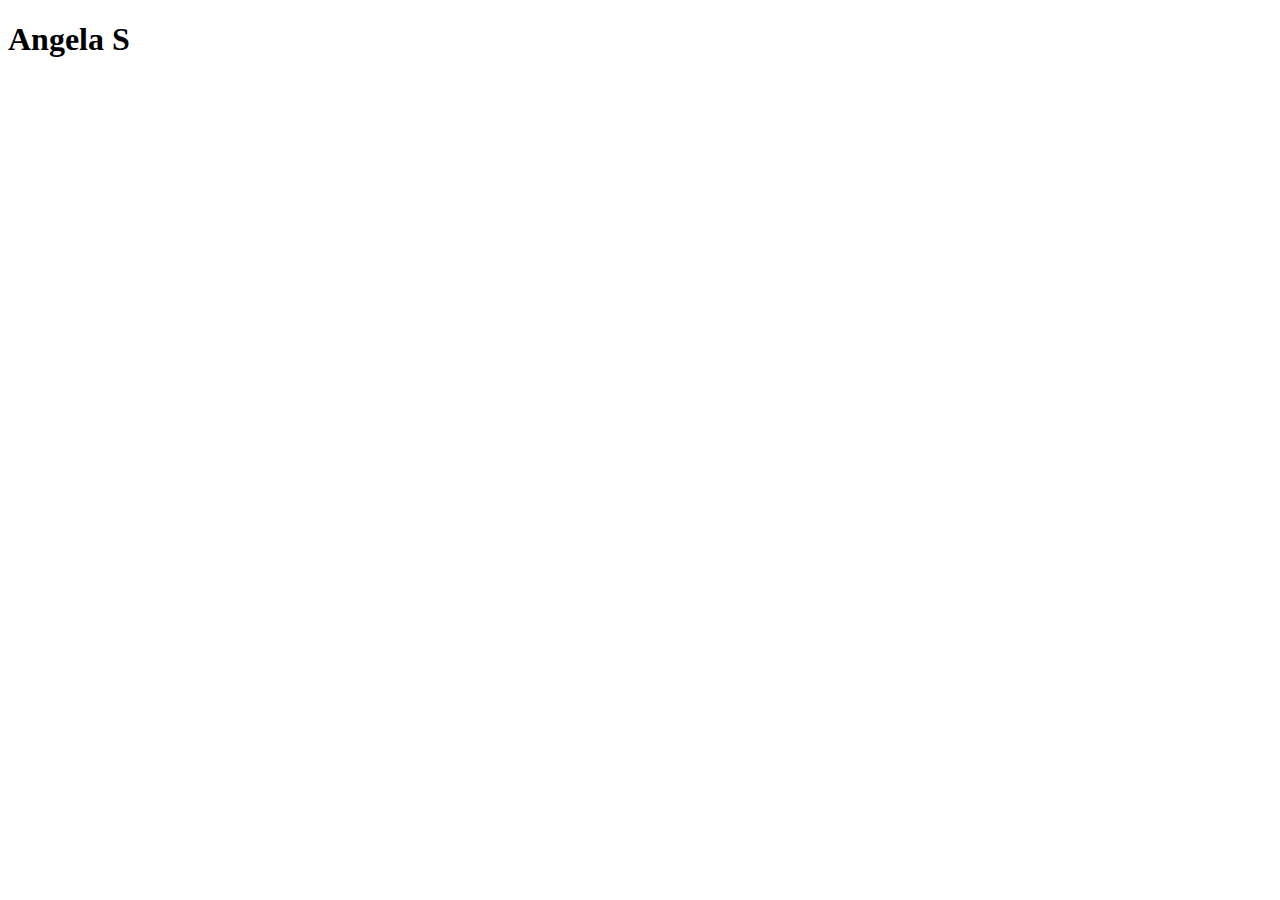
==== index.html @ fff8c4c2 "First-Commit" ====
<!doctype html>

<html lang="en">
<head>
  <meta charset="utf-8">

  <title>IFSC 1310 | Angela</title>
  <meta name="description" content="My Work">
  <meta name="author" content="Angela S">

</head>

<body>
  <h1>Angela S</h1>
</body>
</html>
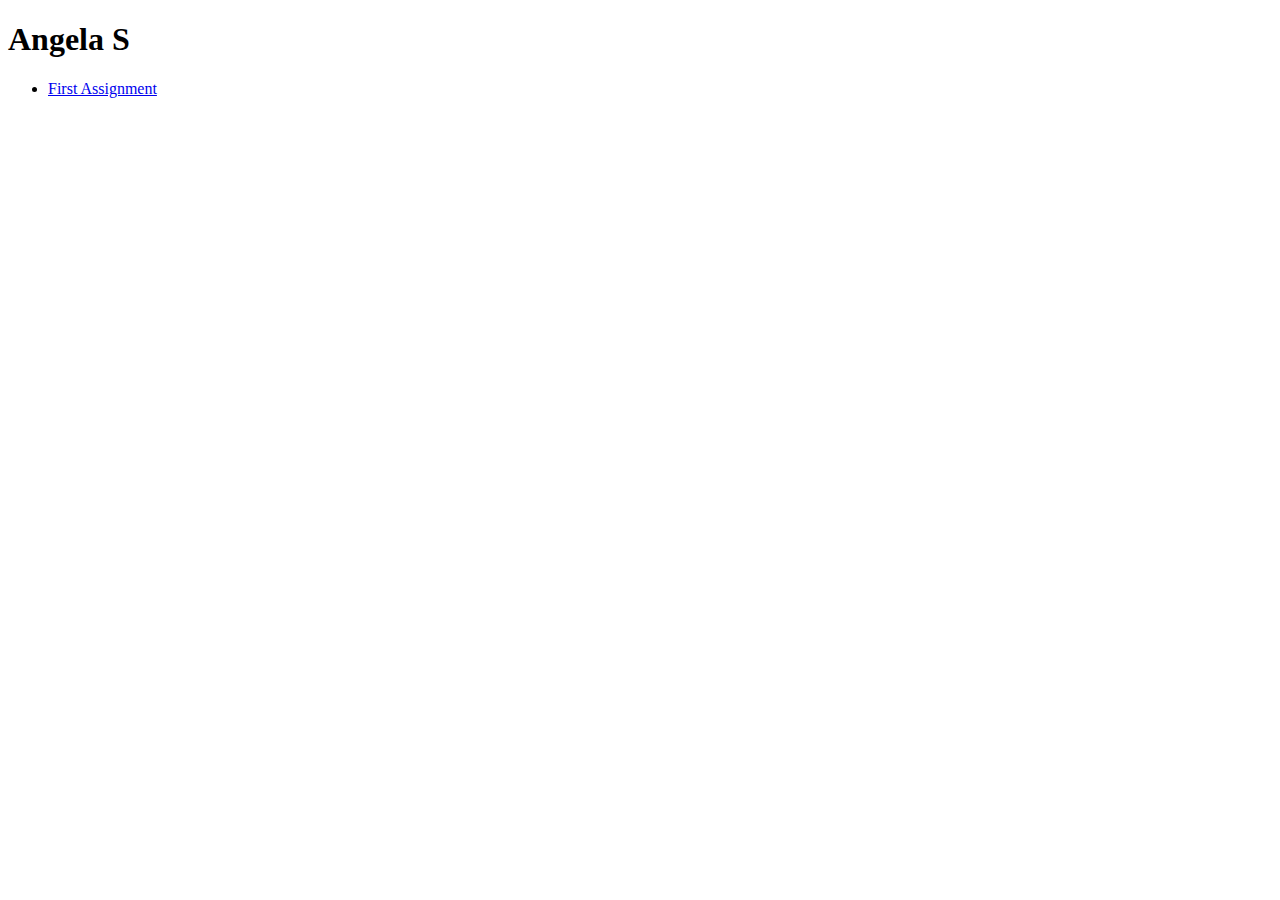
==== commit 889eec88: "Added Nav" ====
--- a/index.html
+++ b/index.html
@@ -12,5 +12,10 @@
 
 <body>
   <h1>Angela S</h1>
+  <nav>
+    <ul>
+        <li><a href="#">First Assignment</a></li>
+    </ul>
+  </nav>
 </body>
 </html>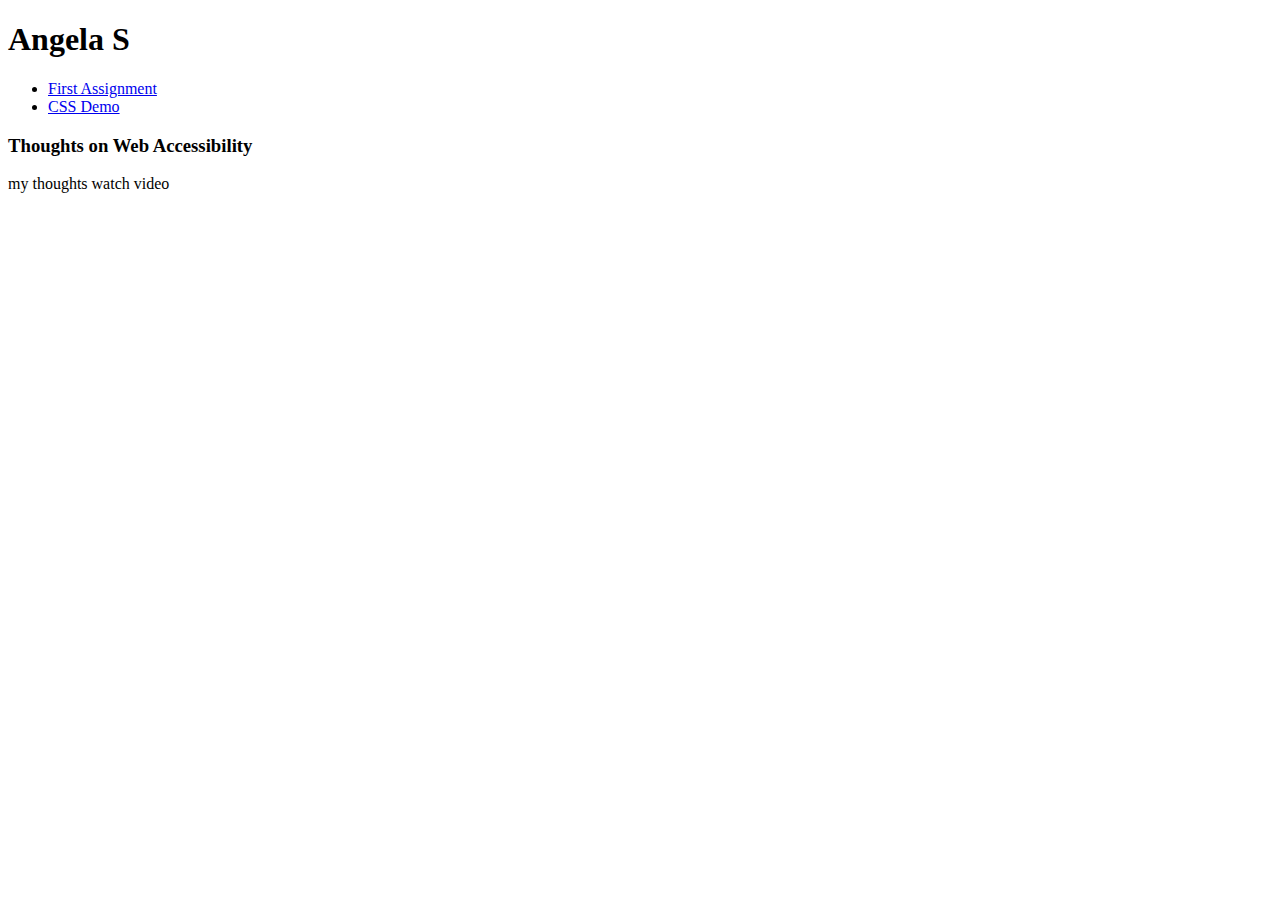
==== commit 6b2bb1b2: "Assignment Done" ====
--- a/index.html
+++ b/index.html
@@ -14,8 +14,11 @@
   <h1>Angela S</h1>
   <nav>
     <ul>
-        <li><a href="#">First Assignment</a></li>
+        <li><a href="prototype/index.html">First Assignment</a></li>
+        <li><a href="css-demo/">CSS Demo</a></li>
     </ul>
   </nav>
+  <h3>Thoughts on Web Accessibility</h3>
+  <p>my thoughts watch video</p>
 </body>
 </html>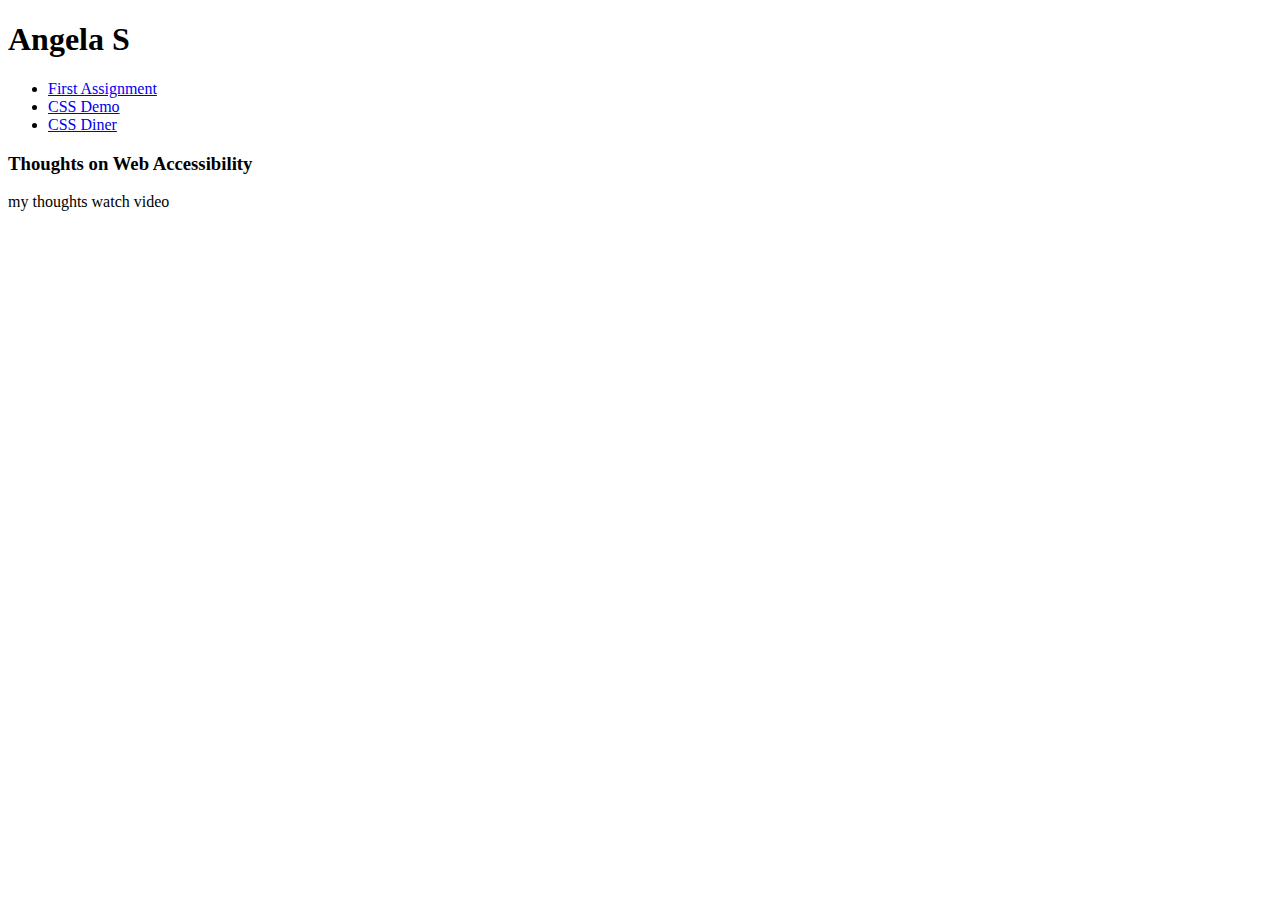
==== commit 1dfb1714: "Added Css-Diner" ====
--- a/index.html
+++ b/index.html
@@ -16,6 +16,7 @@
     <ul>
         <li><a href="prototype/index.html">First Assignment</a></li>
         <li><a href="css-demo/">CSS Demo</a></li>
+        <li><a href="assets/img/cssdinerdone.png">CSS Diner</a></li>
     </ul>
   </nav>
   <h3>Thoughts on Web Accessibility</h3>
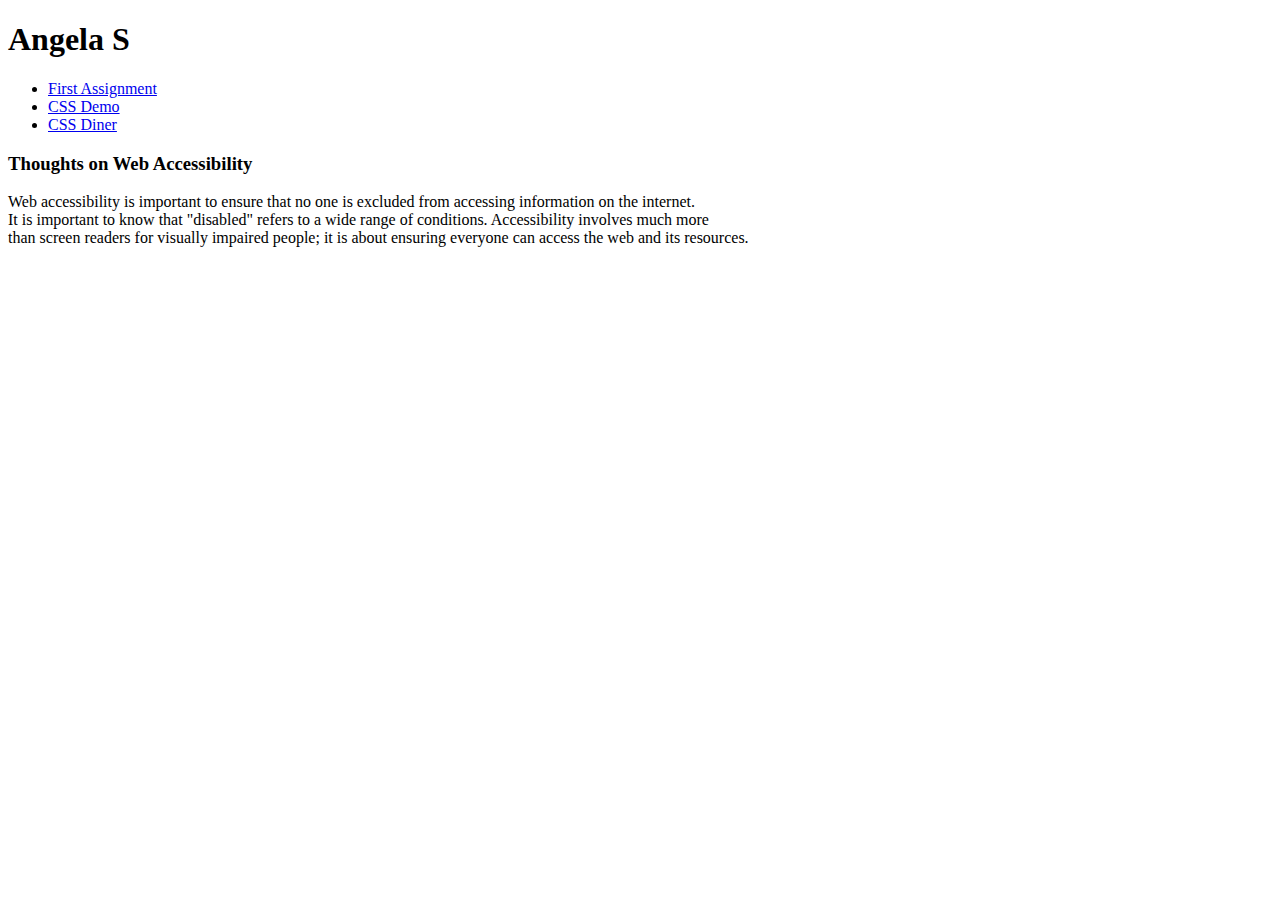
==== commit 7129ec47: "Updatded Thoughts on accessibility" ====
--- a/index.html
+++ b/index.html
@@ -20,6 +20,8 @@
     </ul>
   </nav>
   <h3>Thoughts on Web Accessibility</h3>
-  <p>my thoughts watch video</p>
+  <p>​Web accessibility is important to ensure that no one is excluded from accessing information on the internet. <br>
+    It is important to know that "disabled" refers to a wide range of conditions. Accessibility involves much more <br> 
+    than screen readers for visually impaired people; it is about ensuring everyone can access the web and its resources.</p>
 </body>
 </html>